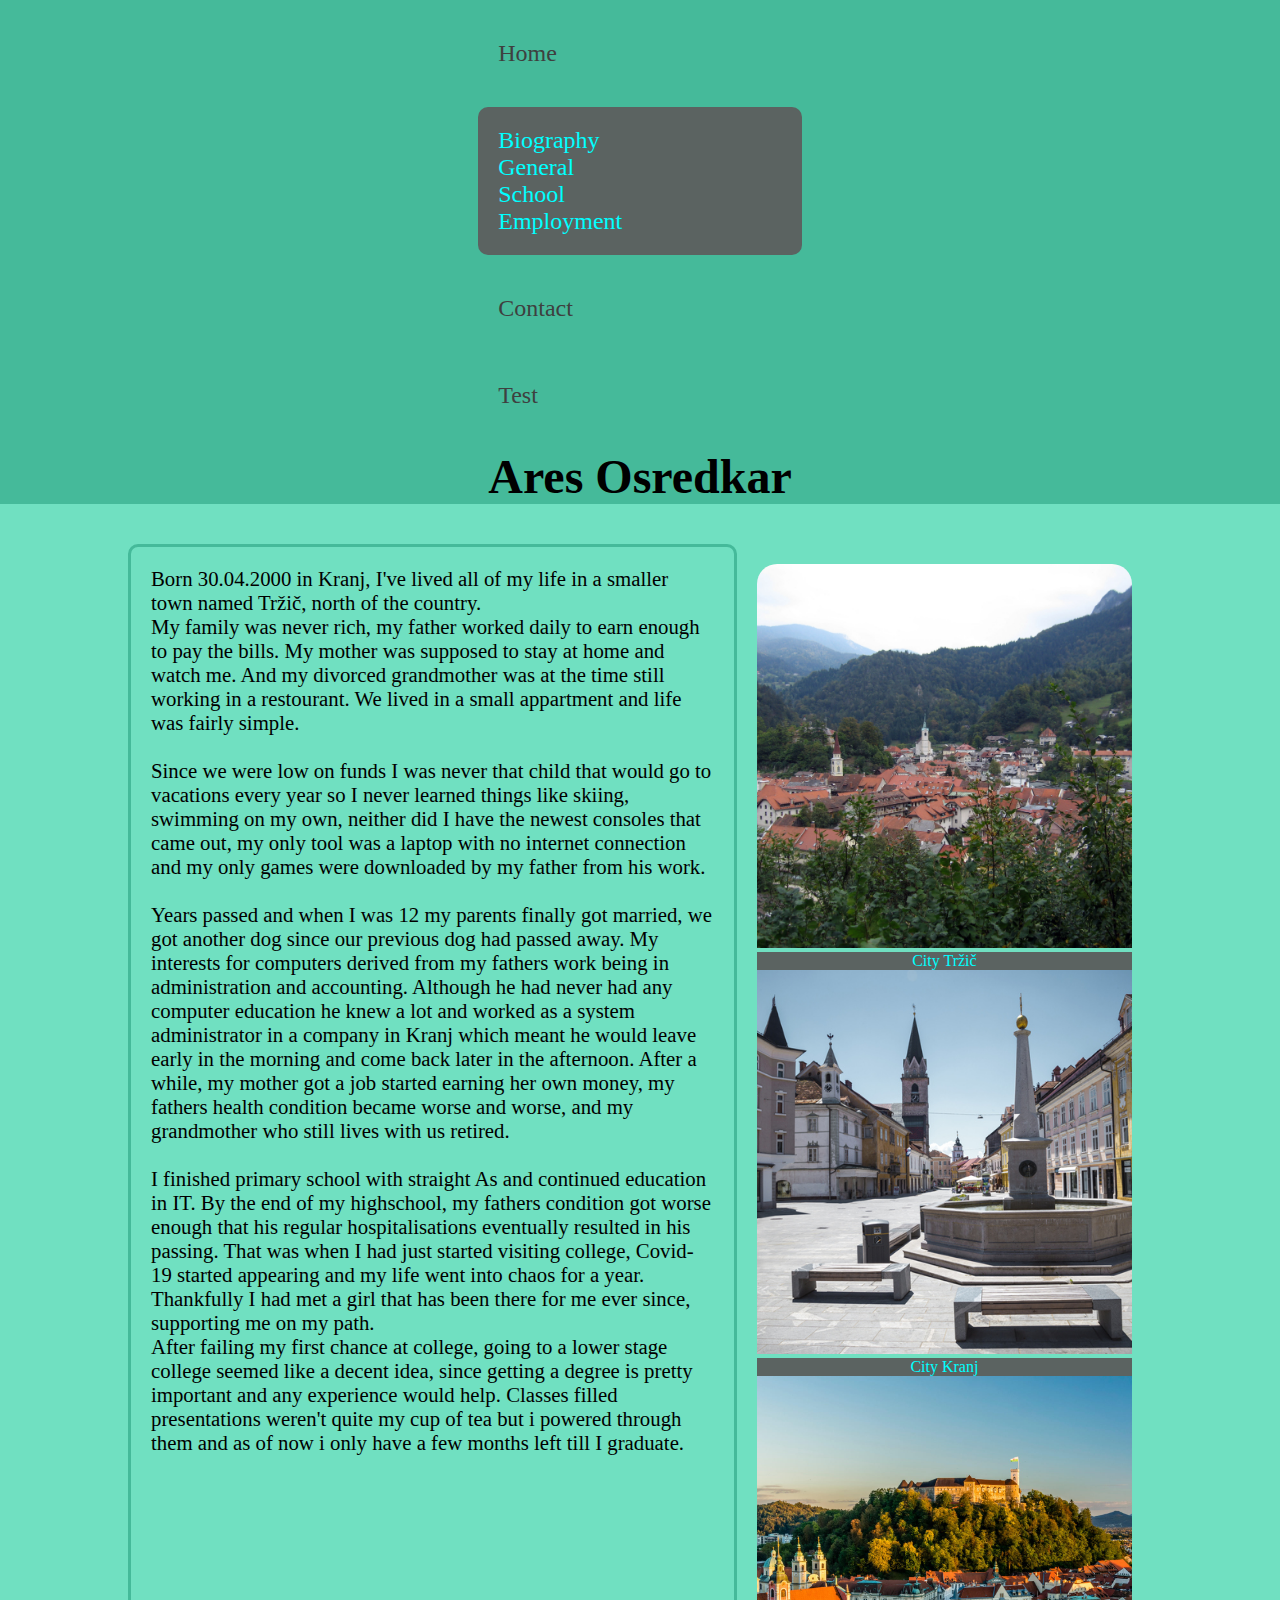
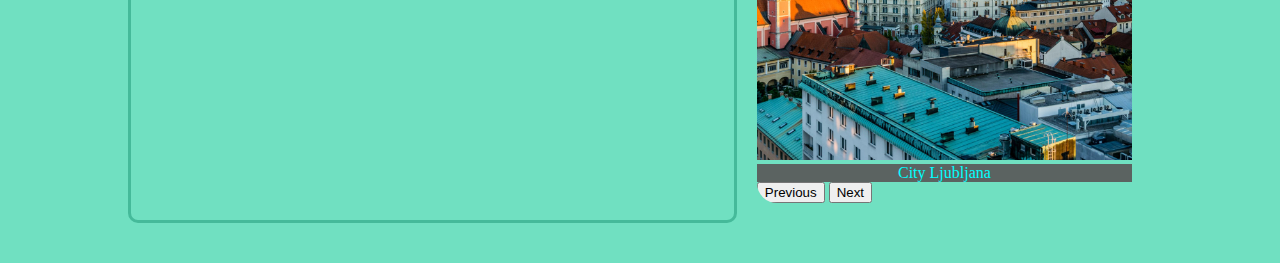
==== Portfolio/Biography.html @ d01f749e "css cleanup" ====
<!DOCTYPE html>
<html>
    <head>
        <title>Testing Site</title>
        <script src="https://code.jquery.com/jquery-3.6.0.min.js" integrity="sha256-/xUj+3OJU5yExlq6GSYGSHk7tPXikynS7ogEvDej/m4=" crossorigin="anonymous"></script>
        <link href="https://cdn.jsdelivr.net/npm/bootstrap@5.1.3/dist/css/bootstrap.min.css" rel="stylesheet" integrity="sha384-1BmE4kWBq78iYhFldvKuhfTAU6auU8tT94WrHftjDbrCEXSU1oBoqyl2QvZ6jIW3" crossorigin="anonymous">
        <script src="https://cdn.jsdelivr.net/npm/bootstrap@5.1.3/dist/js/bootstrap.bundle.min.js" integrity="sha384-ka7Sk0Gln4gmtz2MlQnikT1wXgYsOg+OMhuP+IlRH9sENBO0LRn5q+8nbTov4+1p" crossorigin="anonymous"></script>
        <link rel="stylesheet" href="css/style.css">
        <script src="script/script.js"></script>
        <meta name="viewport" content="width=device-width, initial-scale=1">
    </head>
<body>

<div class="body">

    <!--navigation bar-->
    <nav class="navbar navbar-expand-lg navbar-light header">
        <div class="container-fluid">
            <div class="collapse navbar-collapse" id="navbarSupportedContent">
                <ul class="navbar-nav me-auto mb-2 mb-lg-0">
                    <li class="nav-item navBut"><a href="Home.html" class="nav-link" id="home">Home</a></li>
                    <li class="nav-item dropdown navBut active">
                        <a class="nav-link dropdown-toggle" href="#" id="navbarDropdown" role="button" data-bs-toggle="dropdown" aria-expanded="false">
                            Biography
                        </a>
                        <ul class="dropdown-menu" aria-labelledby="navbarDropdown">
                            <li><a class="dropdown-item" href="Biography.html">General</a></li>
                            <li><a class="dropdown-item" href="School.html">School</a></li>
                            <li><a class="dropdown-item" href="Employment.html">Employment</a></li>
                        </ul>
                    </li>
                    <li class="nav-item navBut"><a href="Contact.html" class="nav-link" id="contact">Contact</a></li>
                    <li class="nav-item navBut"><a href="TestSite.html" class="nav-link" id="test">Test</a></li>
                </ul>
            </div>
            <a class="navbar-brand logo" href="#">Ares Osredkar</a>
        </div>
    </nav>


    <div class="mainPage bio">
        <div class="textSub" id="biographyText">
            Born 30.04.2000 in Kranj, I've lived all of my life in a smaller town named Tržič, north of the country. 
            <br>My family was never rich, my father worked daily to earn enough to pay the bills. My mother was supposed to stay
            at home and watch me. And my divorced grandmother was at the time still working in a restourant. We lived in a small appartment
            and life was fairly simple. 
            <br><br>Since we were low on funds I was never that child that would go to vacations every year so I never
            learned things like skiing, swimming on my own, neither did I have the newest consoles that came out, my only tool was a laptop
            with no internet connection and my only games were downloaded by my father from his work. 
            <br><br>Years passed and when I was 12 my parents
            finally got married, we got another dog since our previous dog had passed away. My interests for computers derived from my fathers
            work being in administration and accounting. Although he had never had any computer education he knew a lot and worked as a 
            system administrator in a company in Kranj which meant he would leave early in the morning and come back later in the afternoon.
            After a while, my mother got a job started earning her own money, my fathers health condition became worse and worse, and my
            grandmother who still lives with us retired. 
            <br><br>I finished primary school with straight As and continued education in IT. By the end 
            of my highschool, my fathers condition got worse enough that his regular hospitalisations eventually resulted in his passing.
            That was when I had just started visiting college, Covid-19 started appearing and my life went into chaos for a year. Thankfully I had 
            met a girl that has been there for me ever since, supporting me on my path. 
            <br>After failing my first chance at college, going to a lower
            stage college seemed like a decent idea, since getting a degree is pretty important and any experience would help. Classes filled
            presentations weren't quite my cup of tea but i powered through them and as of now i only have a few months left till I graduate.
        </div>
        <div id="carouselControls" class="carousel slide gallery" data-bs-ride="carousel">
            <div class="carousel-inner">
              <div class="carousel-item active">
                <img src="image/Trzic.jpg" class="d-block w-100 cImg" alt="Tržič">
                <div class="carousel-content">City Tržič</div>
              </div>
              <div class="carousel-item">
                <img src="image/kranj.jpg" class="d-block w-100 cImg" alt="Kranj">
                <div class="carousel-content">City Kranj</div>
              </div>
              <div class="carousel-item">
                <img src="image/ljubljana.jpg" class="d-block w-100 cImg" alt="Ljubljana">
                <div class="carousel-content">City Ljubljana</div>
              </div>
            </div>
            <button class="carousel-control-prev" type="button" data-bs-target="#carouselControls" data-bs-slide="prev">
              <span class="carousel-control-prev-icon" aria-hidden="true"></span>
              <span class="visually-hidden">Previous</span>
            </button>
            <!--maybe add a description of picture here if possible-->
            <button class="carousel-control-next" type="button" data-bs-target="#carouselControls" data-bs-slide="next">
              <span class="carousel-control-next-icon" aria-hidden="true"></span>
              <span class="visually-hidden">Next</span>
            </button>
        </div>
    </div>

</div>
</body>
</html>
---- Portfolio/css/style.css ----
/*GENERAL OVERRIDES*/
    body{
        background-color:#70e0c1;
        padding: 0;
        margin:0;
    }
    a{
        all:unset;
    }
    ul{
        list-style: none;
        margin:0;
        padding:0;
    }
/*end general*/

/*NAVIGATION
    NavBar override formatting*/
    .header{
        background-color:#45ba9a;
        height:20%;
        display:flex;
        justify-content:space-evenly;
        vertical-align: middle;
    }
    /*overriding some of the fluid container properties*/

        /*check how original class is structured*/

    /*fixed on hover background color overblowing the menu frame*/
    .dropdown-item:hover{
        width:inherit;
    }
    /*hover for drown down*/
    .dropdown:hover .dropdown-menu{
        display:block;
        margin-top:0;
    }
/*END NAVIGATION*/

/*text formatting*/
    /*NavBar Logo formatting*/
    .logo{
        font-weight:bold;
        font-family:'Brush Script MT', cursive;
        font-size: 3em;
        margin:20px;
        padding:10px;
    }
    /*Home page text formatting*/
    #present{
        height: 60%;
        width:50%;
        margin:auto 10px;
        font-size:250%;
        font-family:'Trebuchet MS', 'Lucida Sans Unicode', 'Lucida Grande', 'Lucida Sans', Arial, sans-serif;
    }
    /*changing visuals of navbar*/
    .navBut{
        width:auto;
        margin:20px;
        padding:20px;
        font-size:150%;
        color:#3e403f;
    }
    .navBut:hover{
        background-color:#5b6361;
        color:cyan;
        border-radius: 10px;
        cursor:pointer;
    }
    /*overriding active class for active page*/
    .navbar-nav .active{
        background-color:#5b6361;
        color:cyan;
        border-radius: 10px;
    }
    /*main page texts*/
    .textSub{
        width:60%;
        text-align: right;
        font-size:130%;
        padding:20px;
        border:#45ba9a solid 3px;
        border-radius:10px;
    } 
    #biographyText{
        text-align:left;
    }
/*end text formatting*/

/*CAROUSEL PROPERTIES*/
    .gallery{
        width:40%;
        height:50%;
        margin:20px;
        border-radius:20px;
        overflow:hidden;
    }
    .carousel-item img{
        width: 30vw;
        height: 30vw;
        object-fit: cover; 
    }
    .carousel-content{
        text-align: center;
        background-color:#5b6361;
        color:cyan;
        transition: all 1s;
    }
    .carousel-control{
        filter:invert(90%) contrast(160%);
    }
/*end carousel*/

/*page content formatting*/
    .mainPage{
        display:flex;
        width:80%;
        margin:20px auto;
        justify-content: space-evenly;
        margin:40px auto;
        opacity: 0;
    }
    #imageMain{
        margin:10px;
        width:20%; 
        left:0;
        border-radius:25px;
    }
/*end*/

/*animation class*/
.mainOpacity{
    transition: opacity 2s;
    opacity: 1;
}
/*end animations*/

/*FORM FORMATTING*/
    .contactForm{
        width:50%;
        margin:10px auto;
        font-size:120%;
    }
    #formContainer{margin:0 auto;width:40%;}
    .contactsGeneral{
        width:50%;
        padding:10px auto;
        margin: 10px auto;
    }
    .con{list-style: none;}
    .contactItem{
        margin:30px;
        width:70%;
        font-size:200%;
        border:#45ba9a 2px solid;
        border-radius:10px;
        text-align:center;
        padding:5px;
    }
    .contactItem:hover{
        background-color:#5b6361;
        color:aqua;
        cursor:pointer;
    }
/*end form*/
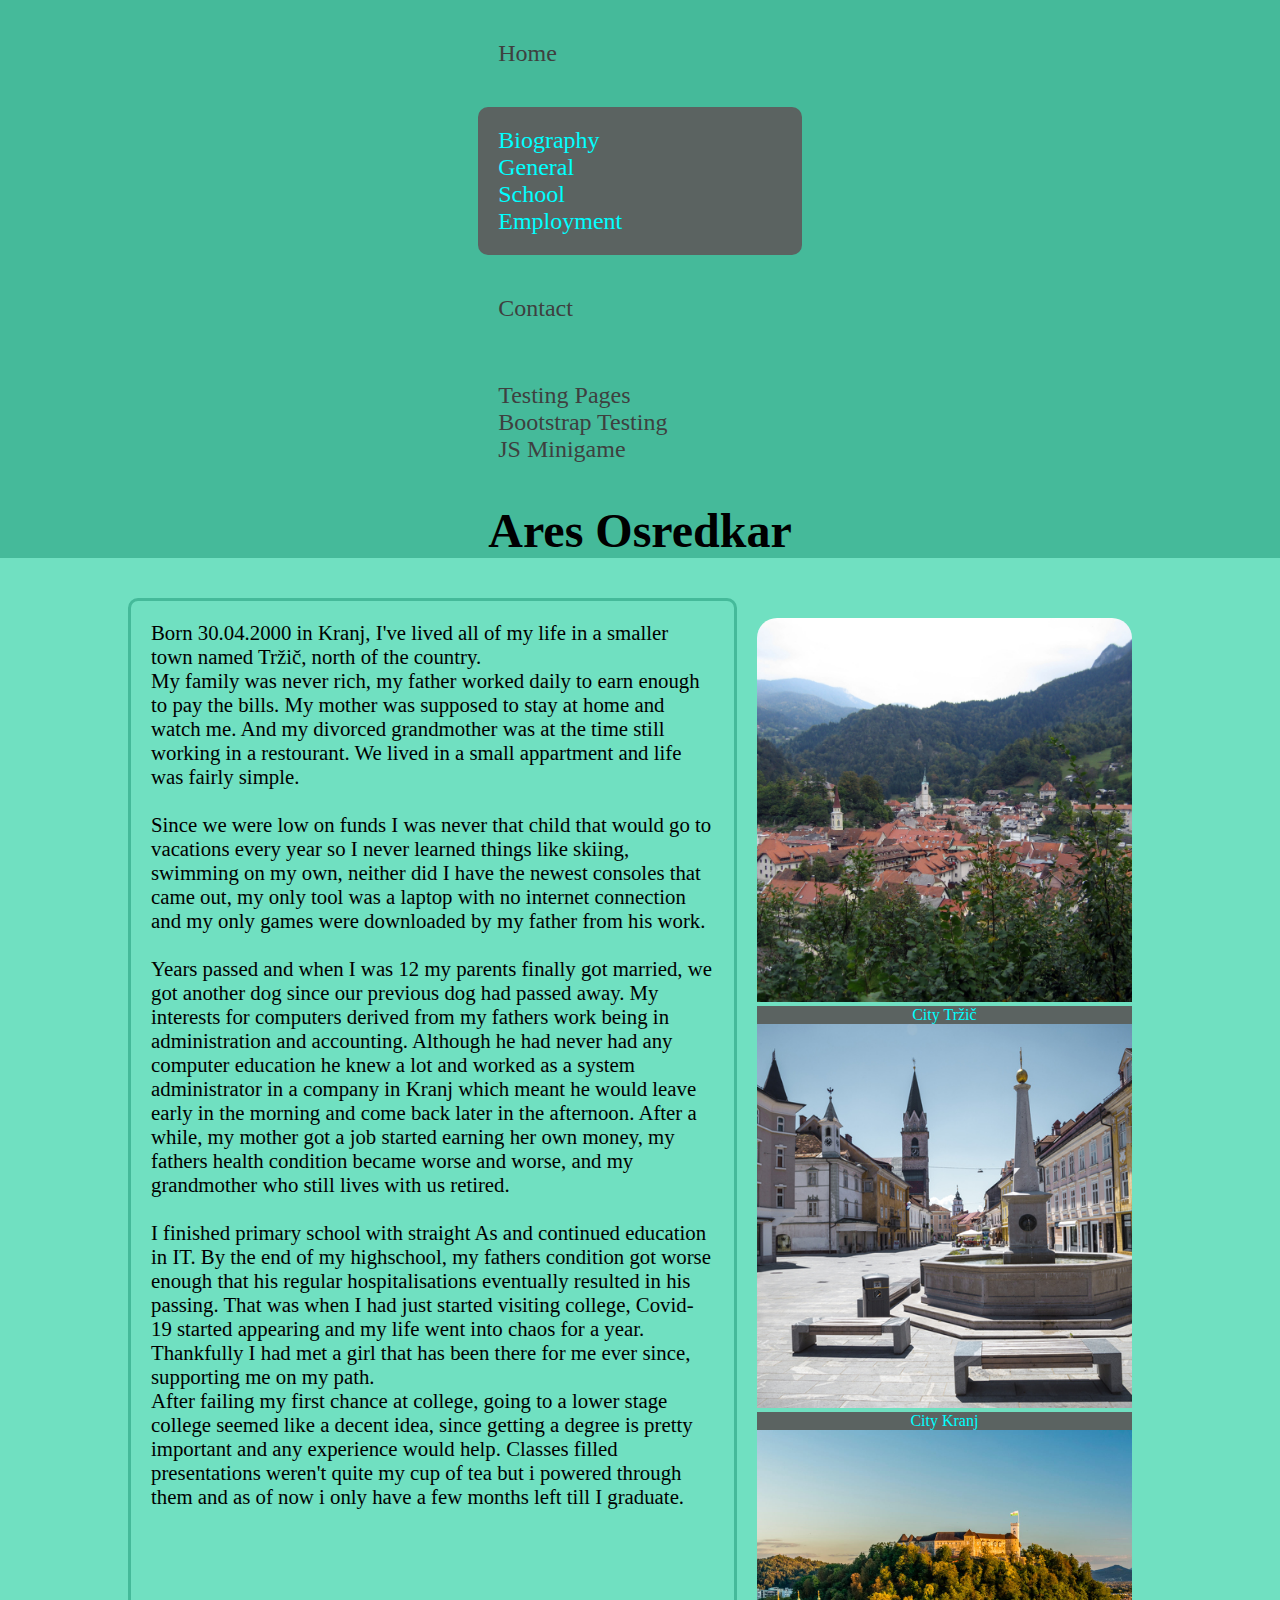
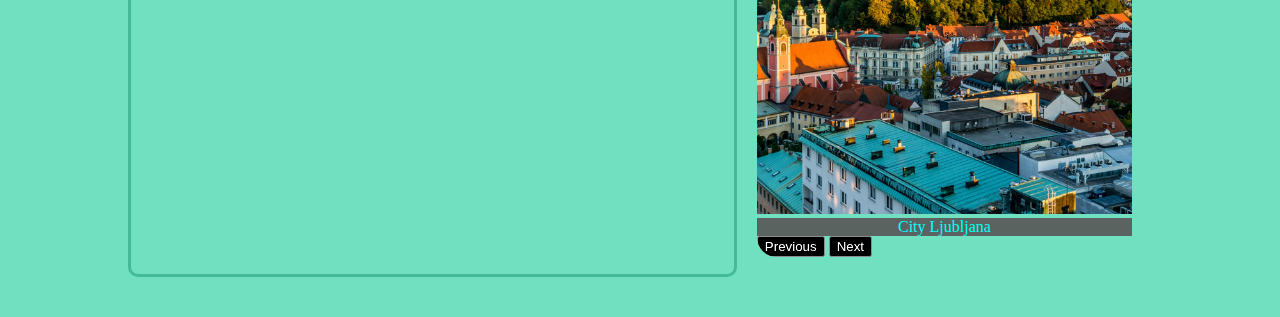
==== commit a57cc01c: "update" ====
--- a/Portfolio/Biography.html
+++ b/Portfolio/Biography.html
@@ -20,17 +20,25 @@
                 <ul class="navbar-nav me-auto mb-2 mb-lg-0">
                     <li class="nav-item navBut"><a href="Home.html" class="nav-link" id="home">Home</a></li>
                     <li class="nav-item dropdown navBut active">
-                        <a class="nav-link dropdown-toggle" href="#" id="navbarDropdown" role="button" data-bs-toggle="dropdown" aria-expanded="false">
+                        <a class="nav-link dropdown-toggle" href="#" id="navbarDropdownContact" role="button" data-bs-toggle="dropdown" aria-expanded="false">
                             Biography
                         </a>
-                        <ul class="dropdown-menu" aria-labelledby="navbarDropdown">
+                        <ul class="dropdown-menu" aria-labelledby="navbarDropdownContact">
                             <li><a class="dropdown-item" href="Biography.html">General</a></li>
                             <li><a class="dropdown-item" href="School.html">School</a></li>
                             <li><a class="dropdown-item" href="Employment.html">Employment</a></li>
                         </ul>
                     </li>
                     <li class="nav-item navBut"><a href="Contact.html" class="nav-link" id="contact">Contact</a></li>
-                    <li class="nav-item navBut"><a href="TestSite.html" class="nav-link" id="test">Test</a></li>
+                    <li class="nav-item dropdown navBut">
+                        <a class="nav-link dropdown-toggle" href="#" id="navbarDropdownContact" role="button" data-bs-toggle="dropdown" aria-expanded="false">
+                            Testing Pages
+                        </a>
+                        <ul class="dropdown-menu" aria-labelledby="navbarDropDownTest">
+                            <li><a class="dropdown-item" href="TestSite.html">Bootstrap Testing</a></li>
+                            <li><a class="dropdown-item" href="JSMinigame.html">JS Minigame</a></li>
+                        </ul>
+                    </li>
                 </ul>
             </div>
             <a class="navbar-brand logo" href="#">Ares Osredkar</a>
@@ -76,12 +84,12 @@
                 <div class="carousel-content">City Ljubljana</div>
               </div>
             </div>
-            <button class="carousel-control-prev" type="button" data-bs-target="#carouselControls" data-bs-slide="prev">
+            <button class="carousel-control-prev  carousel-control" type="button" data-bs-target="#carouselControls" data-bs-slide="prev">
               <span class="carousel-control-prev-icon" aria-hidden="true"></span>
               <span class="visually-hidden">Previous</span>
             </button>
             <!--maybe add a description of picture here if possible-->
-            <button class="carousel-control-next" type="button" data-bs-target="#carouselControls" data-bs-slide="next">
+            <button class="carousel-control-next  carousel-control" type="button" data-bs-target="#carouselControls" data-bs-slide="next">
               <span class="carousel-control-next-icon" aria-hidden="true"></span>
               <span class="visually-hidden">Next</span>
             </button>
--- a/Portfolio/css/style.css
+++ b/Portfolio/css/style.css
@@ -36,6 +36,25 @@
         display:block;
         margin-top:0;
     }
+    /*changing visuals of navbar*/        
+    .navBut{
+        width:auto;
+        margin:20px;
+        padding:20px;
+        font-size:150%;
+        color:#3e403f;
+    }
+    .navBut:hover{
+        background-color:#5b6361;
+        border-radius: 10px;
+        cursor:pointer;
+    }
+    /*overriding active class for active page*/
+    .navbar-nav .active{
+        background-color:#5b6361;
+        color:cyan;
+        border-radius: 10px;
+    }
 /*END NAVIGATION*/
 
 /*text formatting*/
@@ -54,26 +73,6 @@
         margin:auto 10px;
         font-size:250%;
         font-family:'Trebuchet MS', 'Lucida Sans Unicode', 'Lucida Grande', 'Lucida Sans', Arial, sans-serif;
-    }
-    /*changing visuals of navbar*/
-    .navBut{
-        width:auto;
-        margin:20px;
-        padding:20px;
-        font-size:150%;
-        color:#3e403f;
-    }
-    .navBut:hover{
-        background-color:#5b6361;
-        color:cyan;
-        border-radius: 10px;
-        cursor:pointer;
-    }
-    /*overriding active class for active page*/
-    .navbar-nav .active{
-        background-color:#5b6361;
-        color:cyan;
-        border-radius: 10px;
     }
     /*main page texts*/
     .textSub{
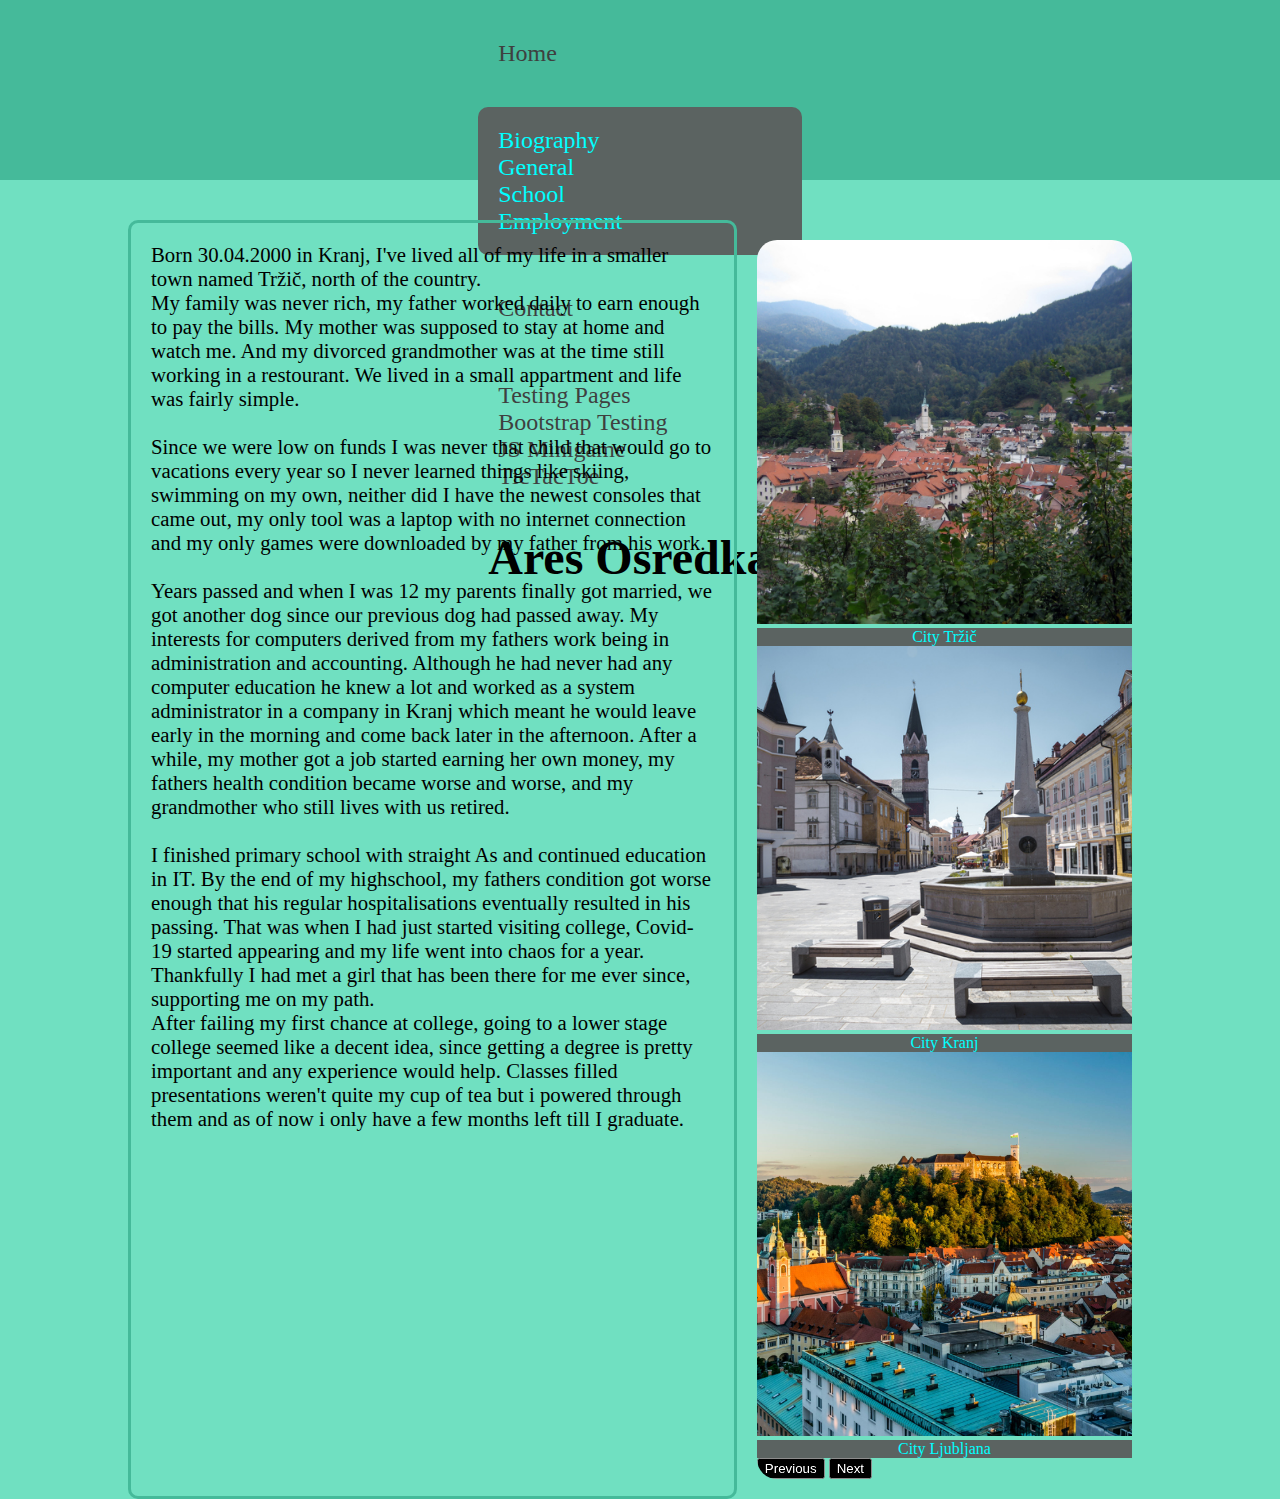
==== commit f03a7c6a: "included tictactoe" ====
--- a/Portfolio/Biography.html
+++ b/Portfolio/Biography.html
@@ -37,6 +37,7 @@
                         <ul class="dropdown-menu" aria-labelledby="navbarDropDownTest">
                             <li><a class="dropdown-item" href="TestSite.html">Bootstrap Testing</a></li>
                             <li><a class="dropdown-item" href="JSMinigame.html">JS Minigame</a></li>
+                            <li><a class="dropdown-item" href="TicTacToe.html">TicTacToe</a></li>
                         </ul>
                     </li>
                 </ul>
--- a/Portfolio/css/style.css
+++ b/Portfolio/css/style.css
@@ -1,4 +1,7 @@
 /*GENERAL OVERRIDES*/
+    html{
+        height: 100%;
+    }
     body{
         background-color:#70e0c1;
         padding: 0;
@@ -12,6 +15,10 @@
         margin:0;
         padding:0;
     }
+    .body {
+        height: 100vh;
+    }
+    
 /*end general*/
 
 /*NAVIGATION
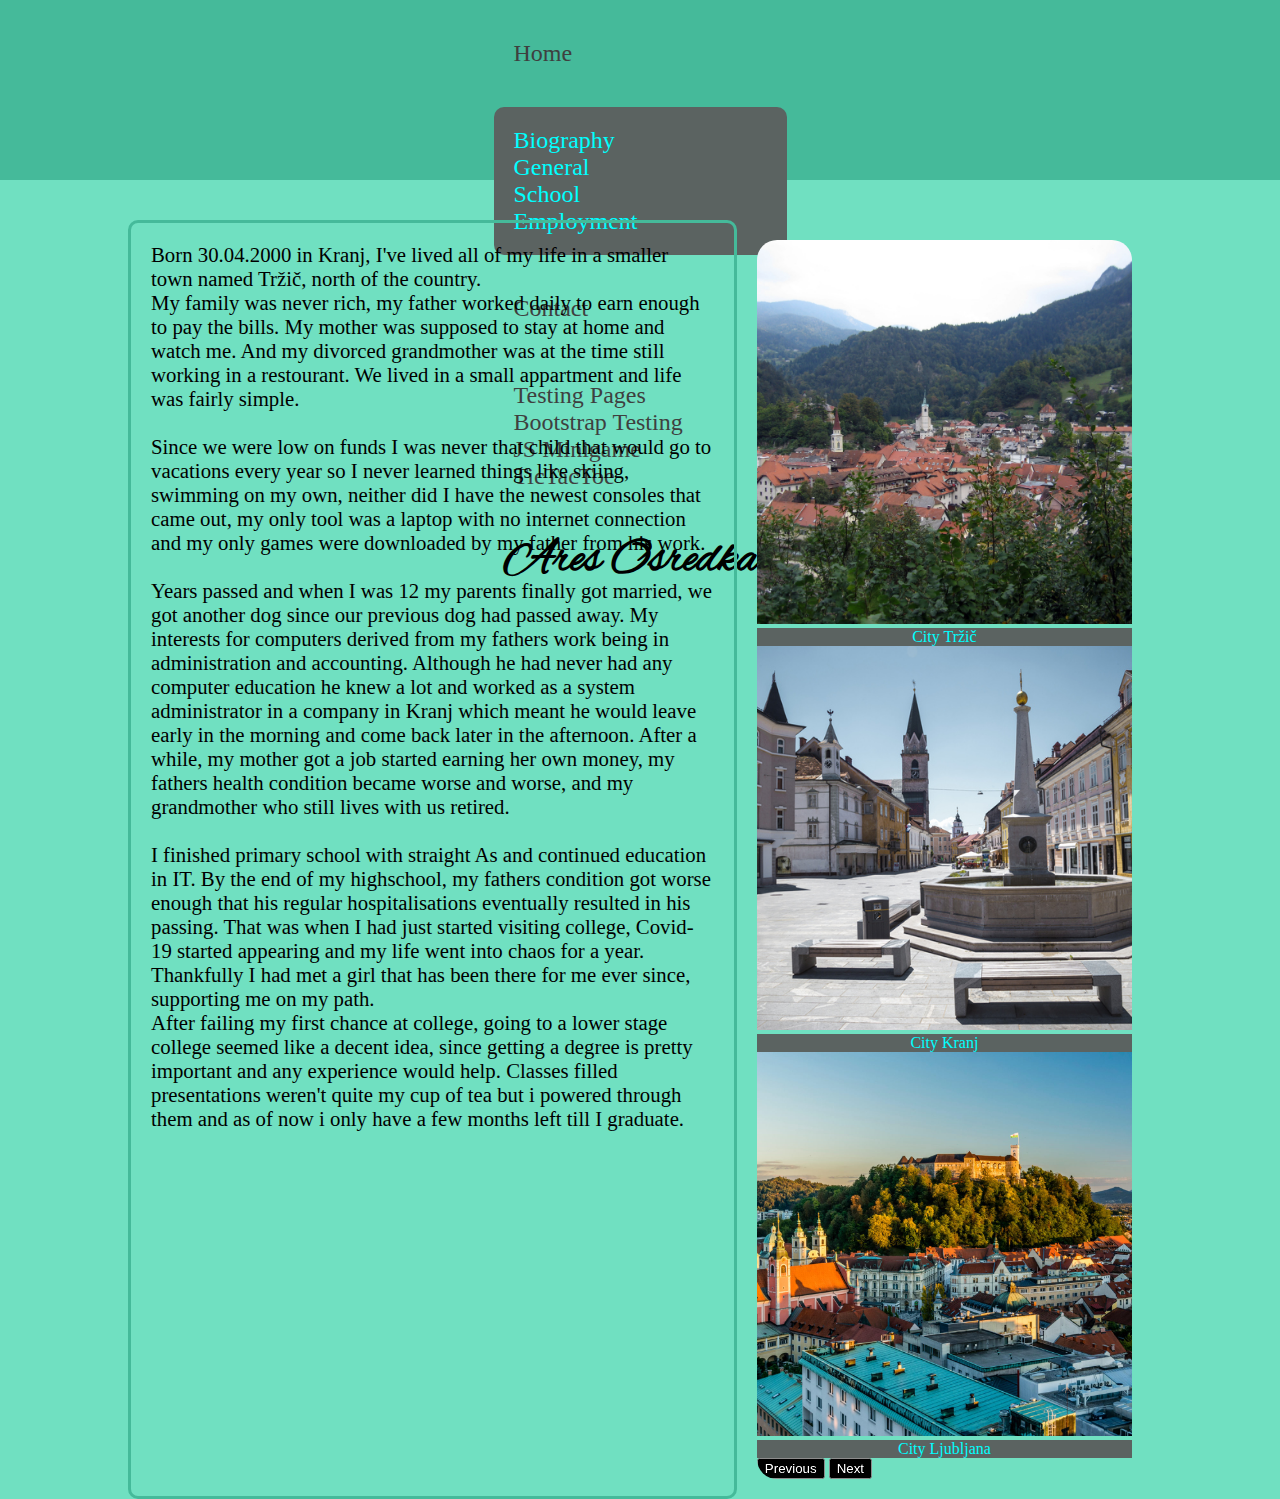
==== commit 47f2d6cf: "updated charset" ====
--- a/Portfolio/Biography.html
+++ b/Portfolio/Biography.html
@@ -1,7 +1,8 @@
 <!DOCTYPE html>
 <html>
     <head>
-        <title>Testing Site</title>
+        <title>Biography</title>
+        <meta charset="UTF-8">
         <script src="https://code.jquery.com/jquery-3.6.0.min.js" integrity="sha256-/xUj+3OJU5yExlq6GSYGSHk7tPXikynS7ogEvDej/m4=" crossorigin="anonymous"></script>
         <link href="https://cdn.jsdelivr.net/npm/bootstrap@5.1.3/dist/css/bootstrap.min.css" rel="stylesheet" integrity="sha384-1BmE4kWBq78iYhFldvKuhfTAU6auU8tT94WrHftjDbrCEXSU1oBoqyl2QvZ6jIW3" crossorigin="anonymous">
         <script src="https://cdn.jsdelivr.net/npm/bootstrap@5.1.3/dist/js/bootstrap.bundle.min.js" integrity="sha384-ka7Sk0Gln4gmtz2MlQnikT1wXgYsOg+OMhuP+IlRH9sENBO0LRn5q+8nbTov4+1p" crossorigin="anonymous"></script>
@@ -11,6 +12,7 @@
     </head>
 <body>
 
+
 <div class="body">
 
     <!--navigation bar-->
@@ -18,7 +20,7 @@
         <div class="container-fluid">
             <div class="collapse navbar-collapse" id="navbarSupportedContent">
                 <ul class="navbar-nav me-auto mb-2 mb-lg-0">
-                    <li class="nav-item navBut"><a href="Home.html" class="nav-link" id="home">Home</a></li>
+                    <li class="nav-item navBut"><a href="index.html" class="nav-link" id="home">Home</a></li>
                     <li class="nav-item dropdown navBut active">
                         <a class="nav-link dropdown-toggle" href="#" id="navbarDropdownContact" role="button" data-bs-toggle="dropdown" aria-expanded="false">
                             Biography
--- a/Portfolio/css/style.css
+++ b/Portfolio/css/style.css
@@ -1,4 +1,5 @@
 /*GENERAL OVERRIDES*/
+@import url('https://fonts.googleapis.com/css2?family=Alex+Brush&display=swap');
     html{
         height: 100%;
     }
@@ -68,7 +69,8 @@
     /*NavBar Logo formatting*/
     .logo{
         font-weight:bold;
-        font-family:'Brush Script MT', cursive;
+        font-family: 'Alex Brush', cursive;
+        
         font-size: 3em;
         margin:20px;
         padding:10px;
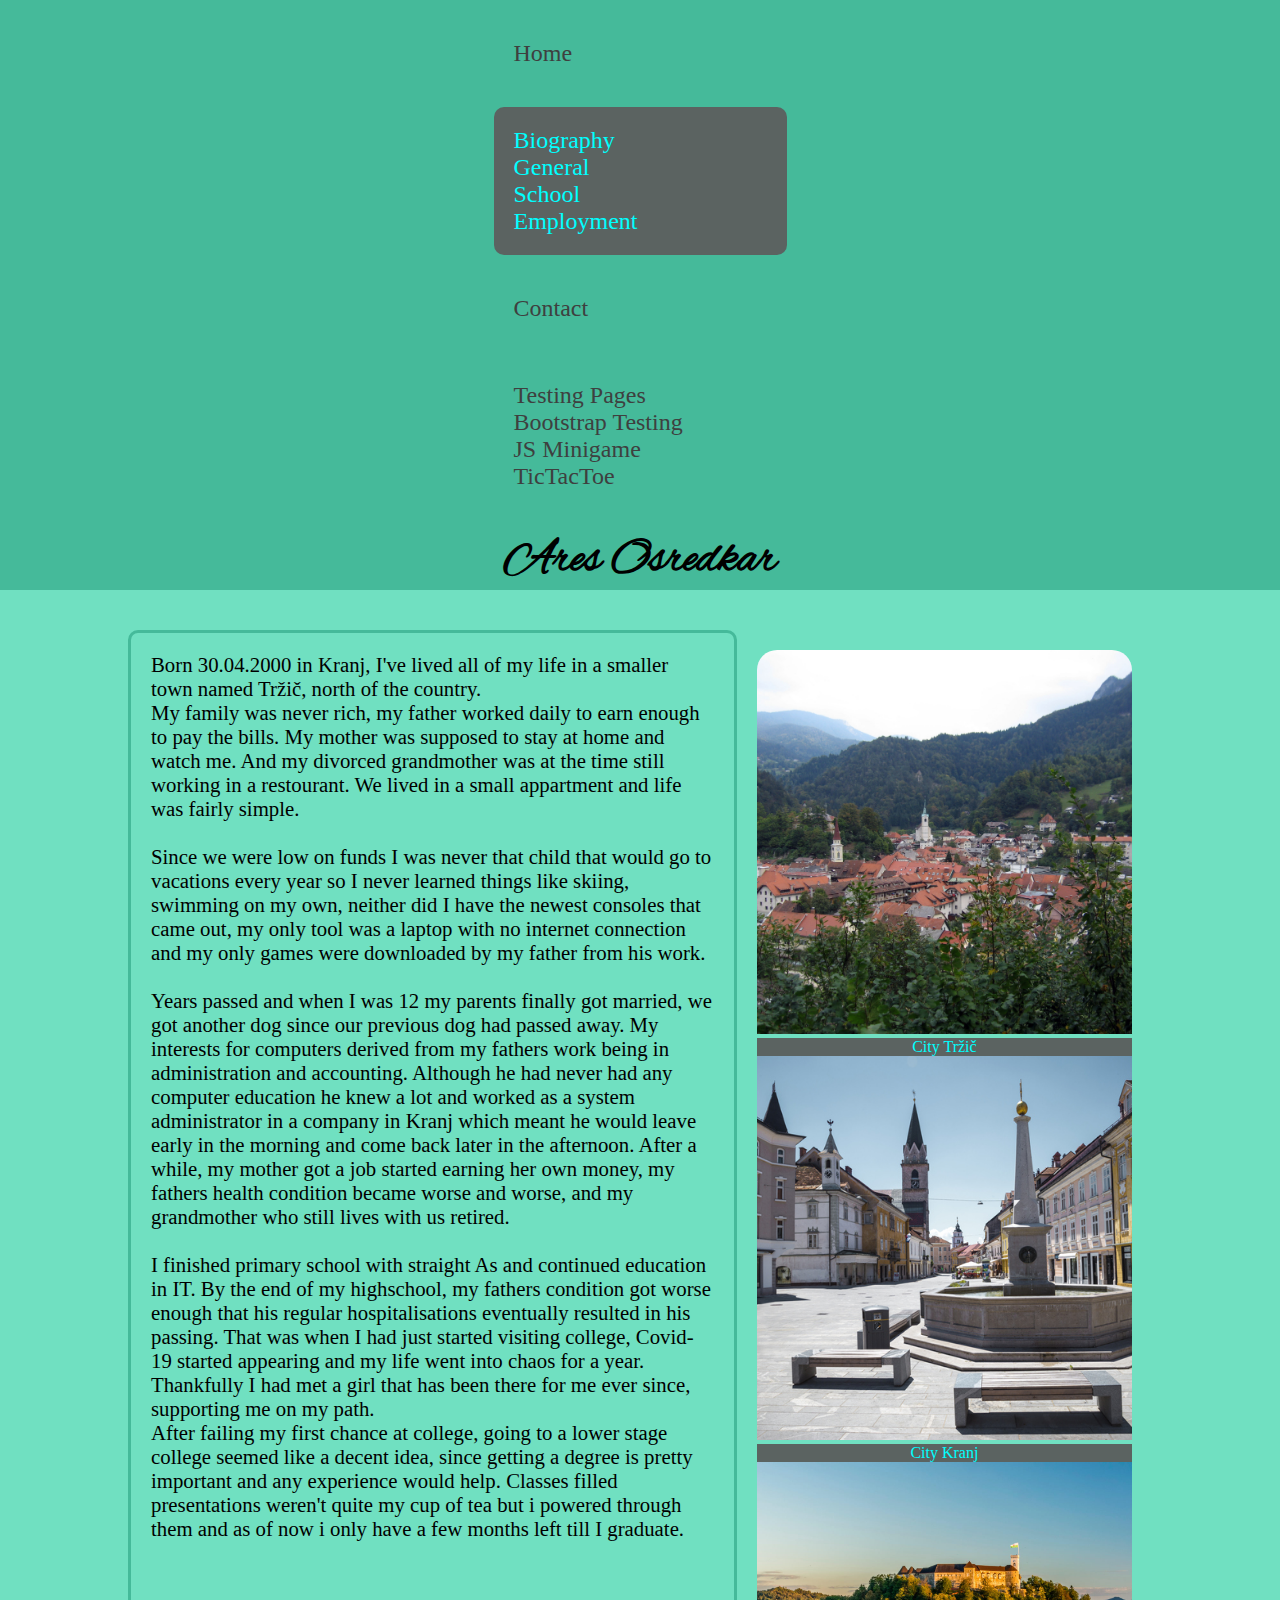
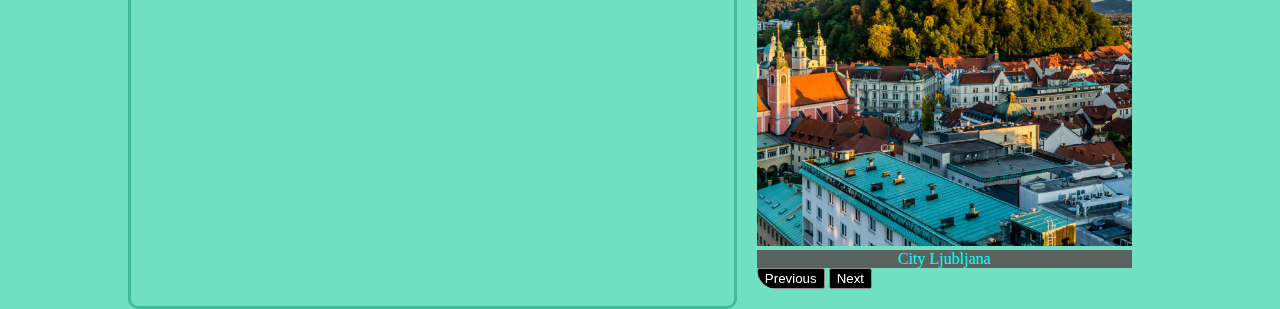
==== commit 84741f95: "dynamic navbar editing" ====
--- a/Portfolio/Biography.html
+++ b/Portfolio/Biography.html
@@ -15,38 +15,14 @@
 
 <div class="body">
 
-    <!--navigation bar-->
-    <nav class="navbar navbar-expand-lg navbar-light header">
-        <div class="container-fluid">
-            <div class="collapse navbar-collapse" id="navbarSupportedContent">
-                <ul class="navbar-nav me-auto mb-2 mb-lg-0">
-                    <li class="nav-item navBut"><a href="index.html" class="nav-link" id="home">Home</a></li>
-                    <li class="nav-item dropdown navBut active">
-                        <a class="nav-link dropdown-toggle" href="#" id="navbarDropdownContact" role="button" data-bs-toggle="dropdown" aria-expanded="false">
-                            Biography
-                        </a>
-                        <ul class="dropdown-menu" aria-labelledby="navbarDropdownContact">
-                            <li><a class="dropdown-item" href="Biography.html">General</a></li>
-                            <li><a class="dropdown-item" href="School.html">School</a></li>
-                            <li><a class="dropdown-item" href="Employment.html">Employment</a></li>
-                        </ul>
-                    </li>
-                    <li class="nav-item navBut"><a href="Contact.html" class="nav-link" id="contact">Contact</a></li>
-                    <li class="nav-item dropdown navBut">
-                        <a class="nav-link dropdown-toggle" href="#" id="navbarDropdownContact" role="button" data-bs-toggle="dropdown" aria-expanded="false">
-                            Testing Pages
-                        </a>
-                        <ul class="dropdown-menu" aria-labelledby="navbarDropDownTest">
-                            <li><a class="dropdown-item" href="TestSite.html">Bootstrap Testing</a></li>
-                            <li><a class="dropdown-item" href="JSMinigame.html">JS Minigame</a></li>
-                            <li><a class="dropdown-item" href="TicTacToe.html">TicTacToe</a></li>
-                        </ul>
-                    </li>
-                </ul>
-            </div>
-            <a class="navbar-brand logo" href="#">Ares Osredkar</a>
+        <!--navigation bar-->
+        <div id="navPlaceholder">
+
         </div>
-    </nav>
+        <script>
+            $("#navPlaceholder").load("navbar.html");       
+        </script>
+    
 
 
     <div class="mainPage bio">
